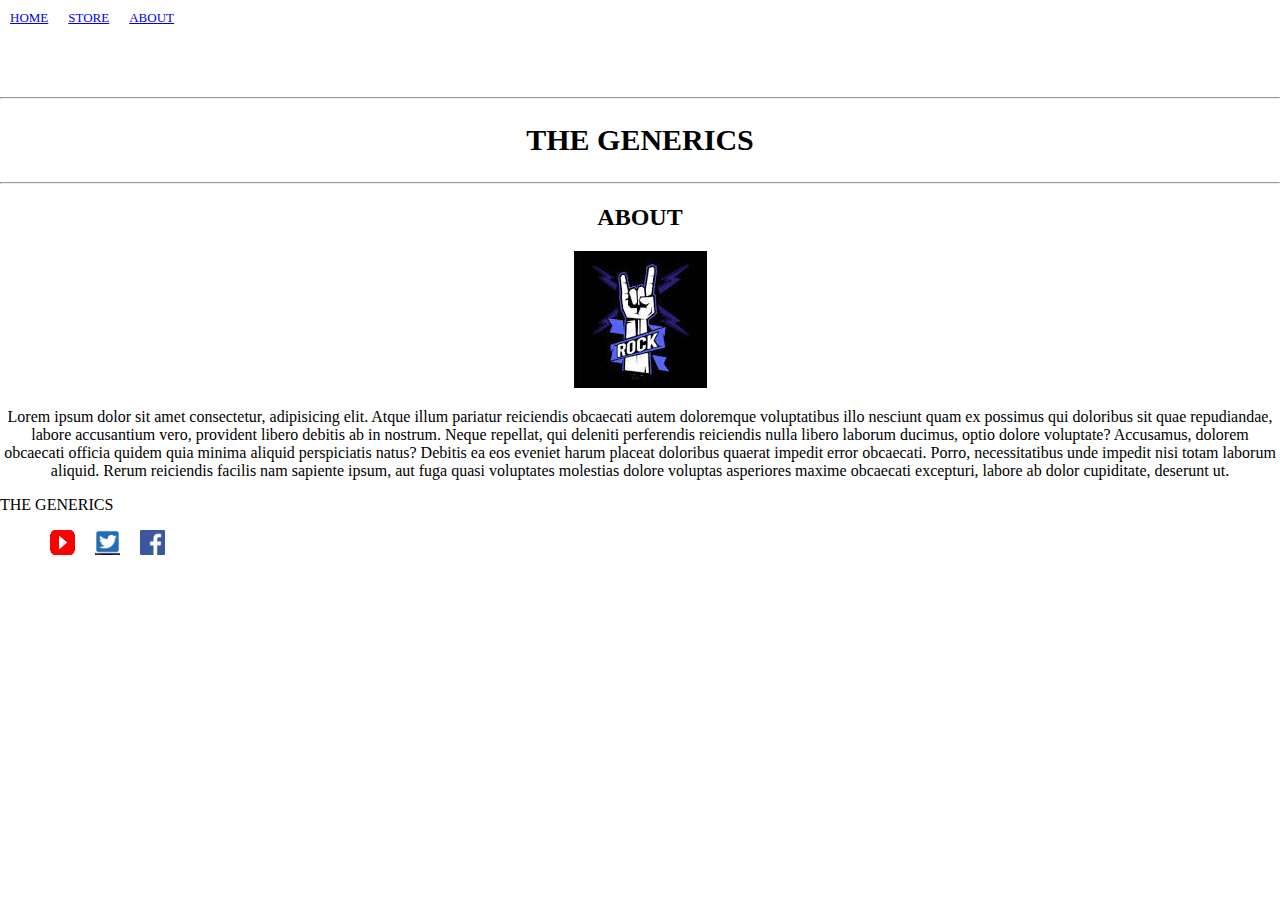
==== about.html @ 005ccfd5 "first commit" ====
<!DOCTYPE html>
<html lang="en">
<head>
    <meta charset="UTF-8">
    <meta http-equiv="X-UA-Compatible" content="IE=edge">
    <meta name="viewport" content="width=device-width, initial-scale=1.0">
    <title>Document</title>
    <link rel="stylesheet" href="style.css">
</head>
<body>
    <header class="header" id="navbar">
        <ul id="ul">
            <li class="list home-btn"><a href="./home.html">HOME</a></li>
            <li class="list store-btn"><a href="./index.html">STORE</a></li>
            <li class="list about-btn"><a href="./about.html">ABOUT</a></li>
           
        </ul>
        <hr>
        <h2>THE GENERICS</h2>
        <hr>
    </header>

    <section class=" about" id="about">
        <center>
            <h2>ABOUT</h2>
            <div>

                <img src="[data-uri]"
                    alt="">
                <p>Lorem ipsum dolor sit amet consectetur, adipisicing elit. Atque illum pariatur reiciendis obcaecati
                    autem
                    doloremque voluptatibus illo nesciunt quam ex possimus qui doloribus sit quae repudiandae, labore
                    accusantium vero, provident libero debitis ab in nostrum. Neque repellat, qui deleniti perferendis
                    reiciendis nulla libero laborum ducimus, optio dolore voluptate? Accusamus, dolorem obcaecati
                    officia
                    quidem quia minima aliquid perspiciatis natus? Debitis ea eos eveniet harum placeat doloribus
                    quaerat
                    impedit error obcaecati. Porro, necessitatibus unde impedit nisi totam laborum aliquid. Rerum
                    reiciendis
                    facilis nam sapiente ipsum, aut fuga quasi voluptates molestias dolore voluptas asperiores maxime
                    obcaecati excepturi, labore ab dolor cupiditate, deserunt ut.</p>

            </div>
        </center>
    </section>

    <footer class="footer" id="footer">
        <div class="footer-heading">THE GENERICS</div>
        <div class="footer-icons">
            <ul>
                <li><a href="https://www.youtube.com/?gl=IN"><img
                            src="[data-uri]"
                            alt="youtube" width="25px" height="25px"></a></li>
                <li><a href="https://twitter.com/i/flow/login"><img
                            src="[data-uri]"
                            alt="twitter" width="25px" height="25px"></a></li>
                <li><a href="https://www.facebook.com/"><img
                            src="[data-uri]"
                            alt="facebook" width="25px" height="25px"></a></li>
            </ul>
        </div>
    </footer>
</body>
</html>
---- style.css ----
body {
    margin: 0;
}

button {
    cursor: pointer;
}

header {
    font-family: cursive;
    font-size: small;
}

#ul {
    margin: 0;
    padding: 0;
    height: 10vh;
    display: flex;
    list-style-type: none;
    border-color: white;

}

.list {
    padding: 10px;
    display: flex;
    cursor: pointer;
}
.cartspan{
    position: absolute;
    top: 7px;
    right: 10px;
}

header h2 {
    text-align: center;
    font-size: 30px;
}

footer ul {
    display: flex;
    list-style-type: none;
}

footer ul li {
    padding: 0px 10px;

}

.showcart {
    display: none;
    position: fixed;
    background-color: lightgreen;
    border-radius: 10px;
    top: 60px;
    right: 10px;
}

.cancel{
    position: fixed;
    border-radius: 50%;
    top: 60px;
    right: 10px;
}
.notification {
    position: fixed;
    bottom: 10px;
    right: 10px;
}

.son {
    padding: 2rem;
    border-radius: 5px;
}

.cart-img{
    width:80px;
    border-radius:8%;
    margin-right:20px;
}
#cart{
    margin:0px;
    position:fixed;
    top:50px;
    height: 95%;
    right:0;
    background-color:rgb(255, 255, 255);
    border:1px solid rgb(177, 103, 103);
    min-height:50vh;
}
#value{
    width: 10px;
}
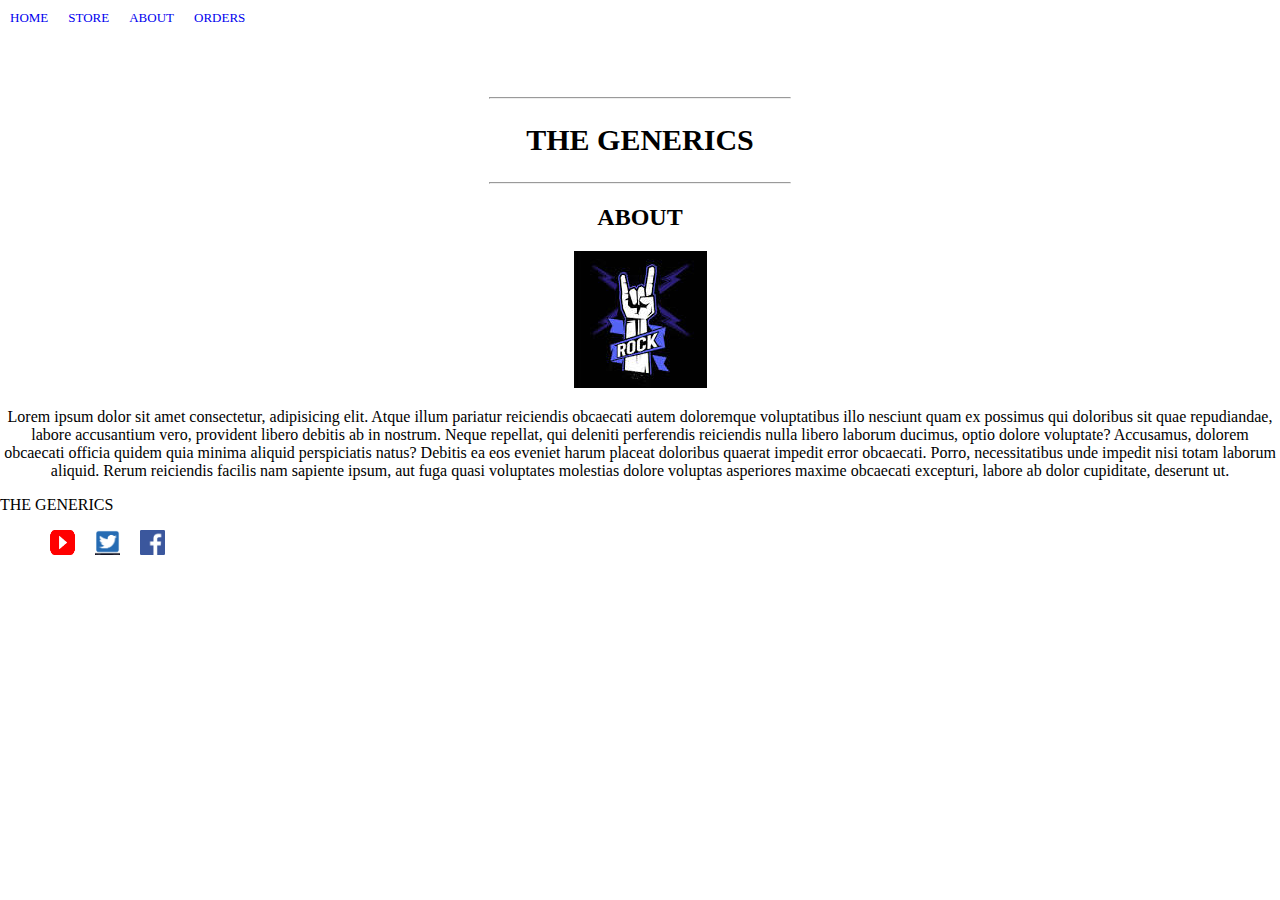
==== commit 37edc012: "assig3task12" ====
--- a/about.html
+++ b/about.html
@@ -13,7 +13,7 @@
             <li class="list home-btn"><a href="./home.html">HOME</a></li>
             <li class="list store-btn"><a href="./index.html">STORE</a></li>
             <li class="list about-btn"><a href="./about.html">ABOUT</a></li>
-           
+            <li class="list about-btn"><a href="./orders.html">ORDERS</a></li>
         </ul>
         <hr>
         <h2>THE GENERICS</h2>
--- a/style.css
+++ b/style.css
@@ -74,7 +74,7 @@
 }
 
 .cart-img{
-    width:80px;
+    width:40px;
     border-radius:8%;
     margin-right:20px;
 }
@@ -90,4 +90,22 @@
 }
 #value{
     width: 10px;
+}
+
+hr{
+    width: 300px;
+}
+.prodimg {
+    width:200px;
+    height: 200px;
+}
+ #cartAlign{
+    display: inline;
+}
+.products{
+    font-family: arial;
+}
+
+a{
+    text-decoration: none;
 }